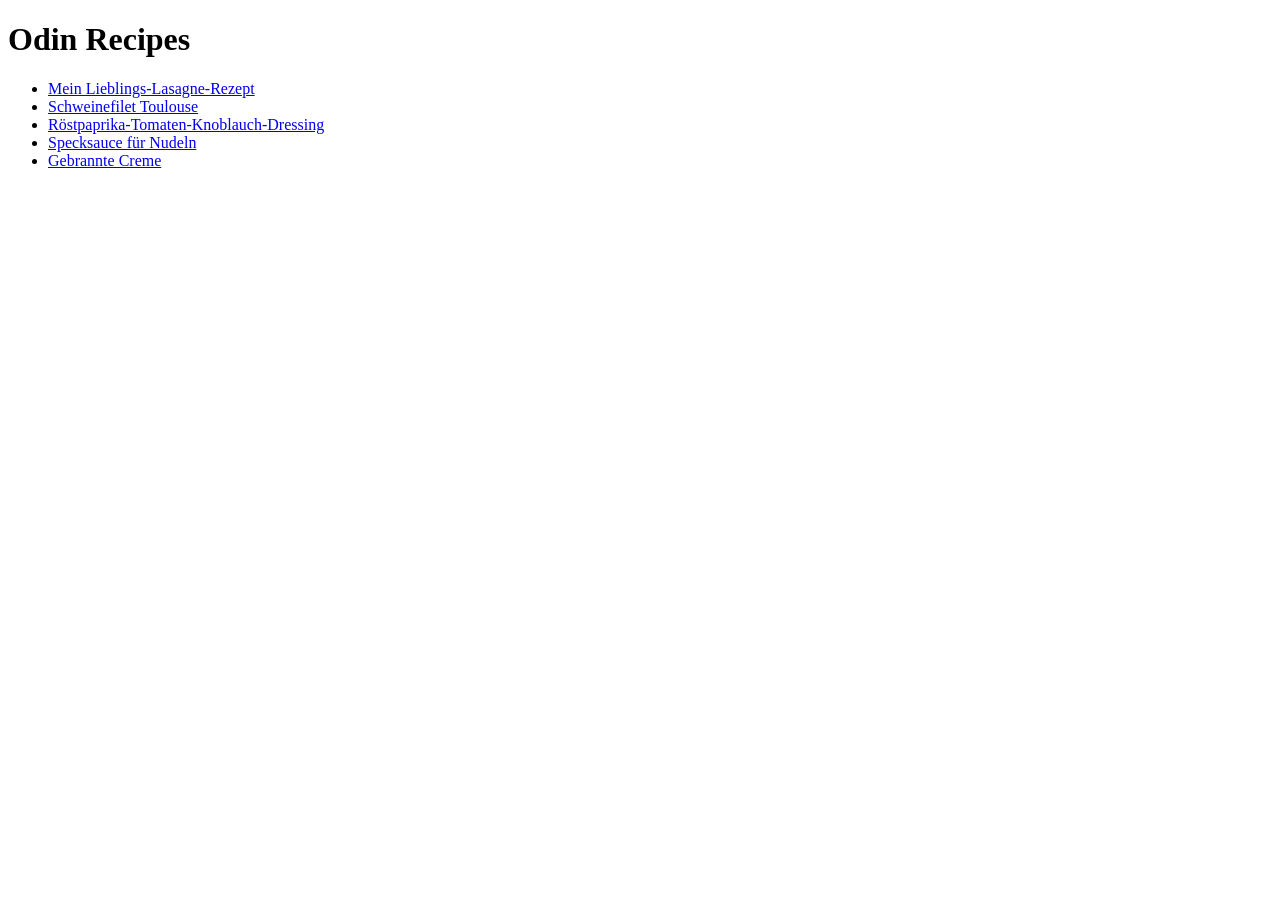
==== index.html @ 532e762d "Added my index.html base file and several recipes as html.files" ====
<!DOCTYPE html>
<html lang="eng">
    <head>
        <meta charset="UTF-8">
        <title>Odin Recipes</title>
    </head>

    <body>
        <h1>Odin Recipes</h1>
        <ul>
        <li><a href="./recipes/lasagna.html">Mein Lieblings-Lasagne-Rezept</a></li>
        <!--LEARNING - Was die Referenz anbelangt, geht das System
         als Startpunkt von dort aus, wo die index.html-Datei gespeichert ist.
         Darum ist hier die Referenz ./lasagna.html, weil sie im gleichen Ordner
         wie index.html gespeichert ist-->
        <li><a href="./recipes/schweinefilet.html" alt="Schweinefilet Toulouse mariniert
         mit Senf, Apfel und Salbei" rel="noreferrer">Schweinefilet Toulouse</a></li>
        <li><a href="./recipes/rtkdressing.html" alt="pepper-tomato-garlic-dressing" 
            rel="noreferrer">Röstpaprika-Tomaten-Knoblauch-Dressing</a></li>
        <li><a href="./recipes/specksauce.html" alt="Nudeln an Specksauce, Schnellgericht" 
            rel="noreferrer">Specksauce für Nudeln</a></li>
        <li><a href="./recipes/gebranntecreme.html" alt="Dessertkreation Gebrannte Creme 
            einfach" rel="noreferrer">Gebrannte Creme</a></li>
    </body>

</html>
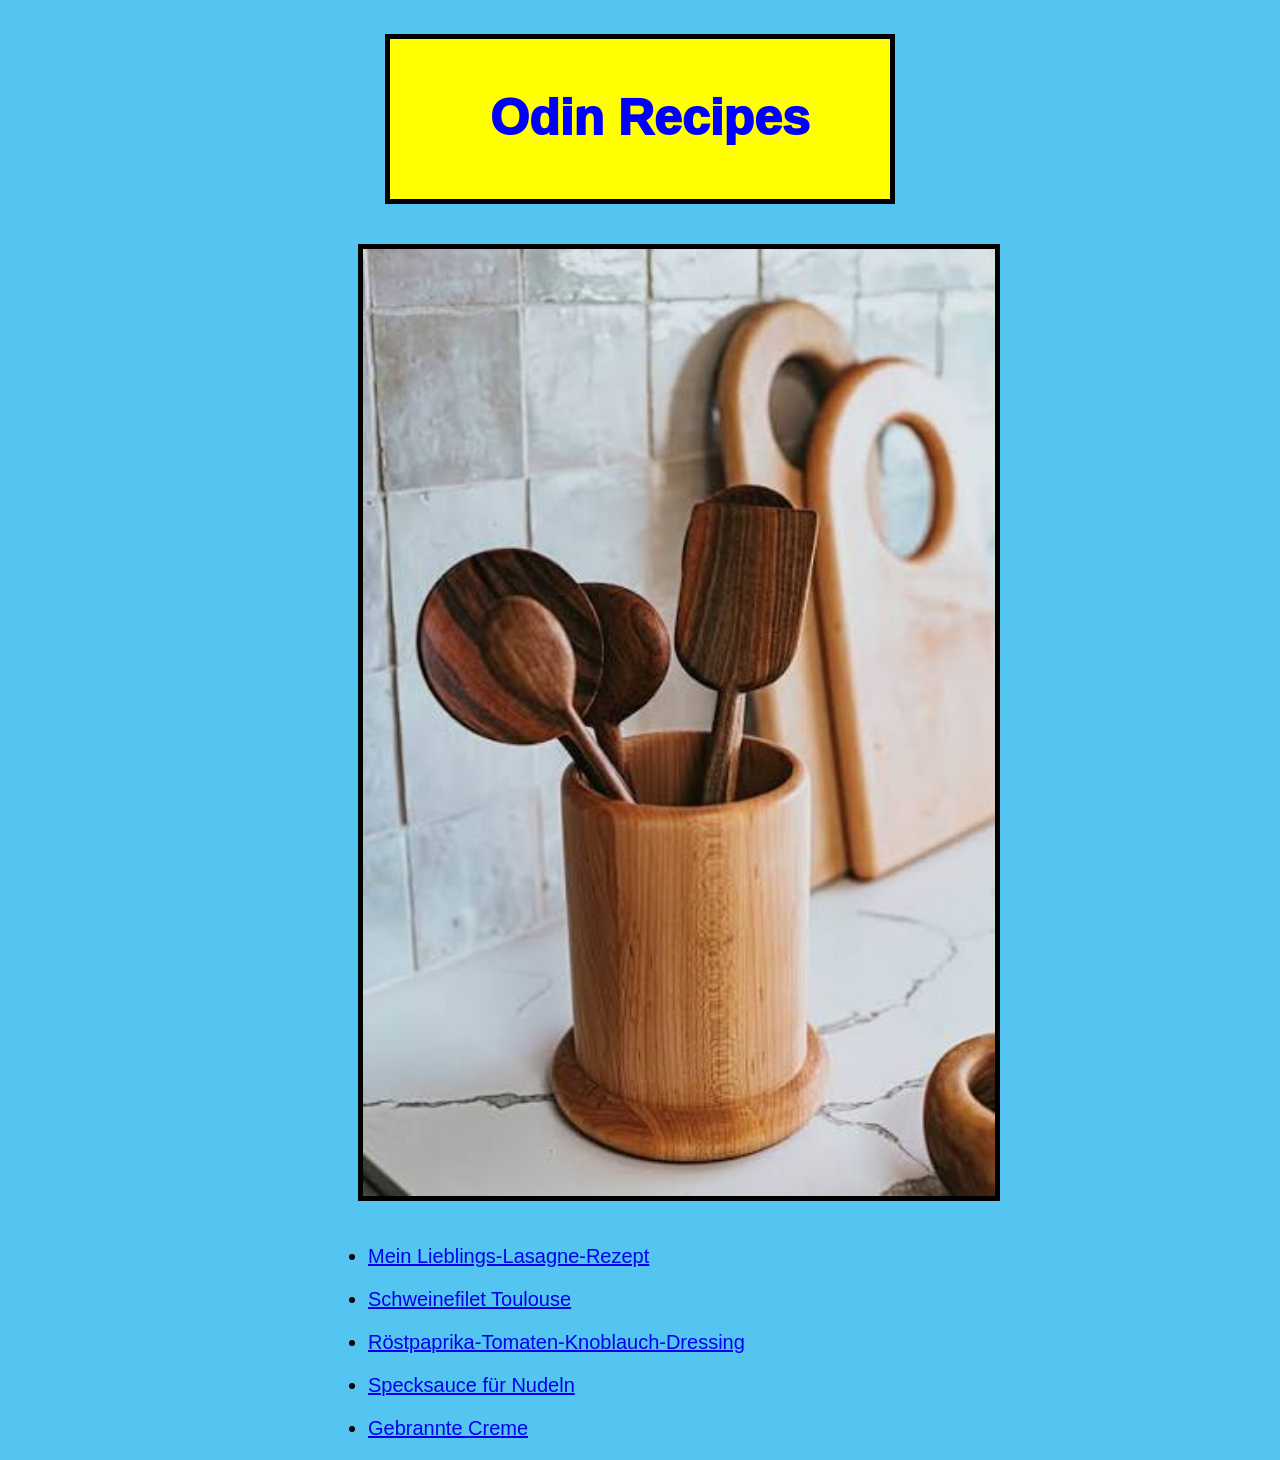
==== commit 1ea9e049: "Added a new pic to my index.html and made it look a bit fancier with a new styles.css" ====
--- a/index.html
+++ b/index.html
@@ -3,24 +3,42 @@
     <head>
         <meta charset="UTF-8">
         <title>Odin Recipes</title>
+        <link rel="stylesheet" href="styles.css"
     </head>
 
     <body>
         <h1>Odin Recipes</h1>
+        <img src="kochloeffel.jpeg" alt="bild kochloeffel" rel="noreferrer">
         <ul>
-        <li><a href="./recipes/lasagna.html">Mein Lieblings-Lasagne-Rezept</a></li>
+        <li>
+            <a href="./recipes/lasagna.html">
+                Mein Lieblings-Lasagne-Rezept
+            </a>
+        </li>
         <!--LEARNING - Was die Referenz anbelangt, geht das System
          als Startpunkt von dort aus, wo die index.html-Datei gespeichert ist.
          Darum ist hier die Referenz ./lasagna.html, weil sie im gleichen Ordner
          wie index.html gespeichert ist-->
-        <li><a href="./recipes/schweinefilet.html" alt="Schweinefilet Toulouse mariniert
-         mit Senf, Apfel und Salbei" rel="noreferrer">Schweinefilet Toulouse</a></li>
-        <li><a href="./recipes/rtkdressing.html" alt="pepper-tomato-garlic-dressing" 
-            rel="noreferrer">Röstpaprika-Tomaten-Knoblauch-Dressing</a></li>
-        <li><a href="./recipes/specksauce.html" alt="Nudeln an Specksauce, Schnellgericht" 
-            rel="noreferrer">Specksauce für Nudeln</a></li>
-        <li><a href="./recipes/gebranntecreme.html" alt="Dessertkreation Gebrannte Creme 
-            einfach" rel="noreferrer">Gebrannte Creme</a></li>
+        <li>
+            <a href="./recipes/schweinefilet.html" alt="Schweinefilet Toulouse mariniert
+                mit Senf, Apfel und Salbei" rel="noreferrer">Schweinefilet Toulouse
+            </a>
+        </li>
+        <li>
+            <a href="./recipes/rtkdressing.html" alt="pepper-tomato-garlic-dressing" 
+            rel="noreferrer">Röstpaprika-Tomaten-Knoblauch-Dressing
+            </a>
+        </li>
+        <li>
+            <a href="./recipes/specksauce.html" alt="Nudeln an Specksauce, Schnellgericht" 
+                rel="noreferrer">Specksauce für Nudeln
+            </a>
+        </li>
+        <li>
+            <a href="./recipes/gebranntecreme.html" alt="Dessertkreation Gebrannte Creme 
+                einfach" rel="noreferrer">Gebrannte Creme
+            </a>
+        </li>
     </body>
 
 </html>
--- a/styles.css
+++ b/styles.css
@@ -0,0 +1,43 @@
+body {
+    background-color:rgb(84, 197, 241);
+}
+
+h1 {
+    width: 400px;
+    height: 100px;
+    font-family: Arial, sans-serif;
+    font-size: 50px;
+    font-weight: 1000;
+    color: blue;
+    background-color: yellow;
+    box-sizing: content-box
+    margin-top: 20;
+    margin-right: auto;
+    margin-bottom: 20px;
+    margin-left: auto;
+    padding-top: 50px;
+    padding-right: auto;
+    padding-bottom: 10px;
+    padding-left: 100px;
+    border: 5px solid black;
+}
+
+img {
+    width: 50%;
+    height: auto;
+    margin-top: 20px;
+    margin-right: auto;
+    margin-bottom: 20px;
+    margin-left: 350px; 
+    border: 5px solid black;
+   
+}
+
+li {
+    margin-top: 20px;
+    margin-right: auto;
+    margin-bottom: 20px;
+    margin-left: 320px;
+    font-family: Arial, Helvetica, sans-serif;
+    font-size: 20px;
+}
